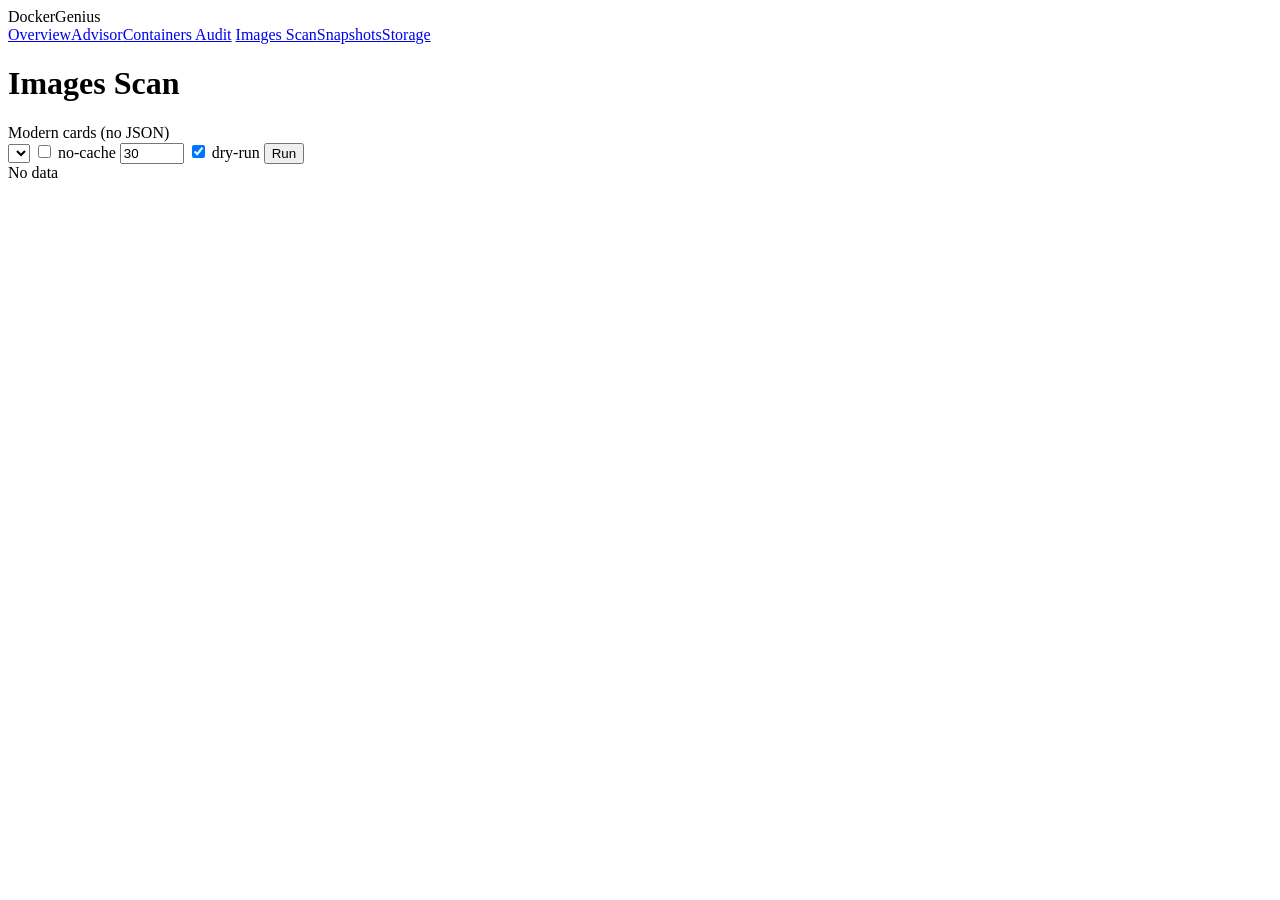
==== dockergenius/ui/web/static/scan.html @ a74afaab "dry run" ====
<!doctype html><html lang="en"><head>
  <meta charset="utf-8"/><meta name="viewport" content="width=device-width,initial-scale=1"/>
  <title>Images Scan</title><link rel="stylesheet" href="/static/styles.css"/>
</head><body>
<div class="app">
  <aside class="sidebar">
    <div class="brand"><span class="dot"></span> DockerGenius</div>
    <div class="nav"><a href="/">Overview</a><a href="/advisor">Advisor</a><a href="/audit">Containers Audit</a>
      <a href="/scan">Images Scan</a><a href="/snapshots">Snapshots</a><a href="/storage">Storage</a></div>
  </aside>
  <main class="content">
    <h1>Images Scan</h1><div class="subtitle">Modern cards (no JSON)</div>
    <div class="card">
      <div class="row">
        <select id="image_select"></select>
        <label><input id="no_cache" type="checkbox"/> no-cache</label>
        <input id="cache_minutes" type="number" min="1" max="1440" value="30"/>
        <label><input id="dry_run" type="checkbox" checked/> dry‑run</label>
        <button class="btn-primary" onclick="runScan()">Run</button>
      </div>
      <div id="scan-kpi" class="kpi">No data</div>
      <div id="scan-cards"></div>
    </div>
  </main>
</div>
<script src="/static/app.js"></script>
<script>
async function runScan(){
  const image = $("image_select").value;
  const noCache = $("no_cache").checked;
  const cm = $("cache_minutes").value;
  const dry = $("dry_run").checked;
  const q = image ? `&image=${encodeURIComponent(image)}` : "";
  const d = await jget(`/images/scan?no_cache=${noCache}&cache_minutes=${cm}${q}&dry_run=${dry}`);
  state.scan = d;
  const s = d.summary;
  $("scan-kpi").textContent = `Total ${s.total_vulns} | Critical ${s.CRITICAL} | High ${s.HIGH}`;
  renderScan("scan-cards", d);
}
loadImages("image_select").then(runScan);
</script>
</body></html>
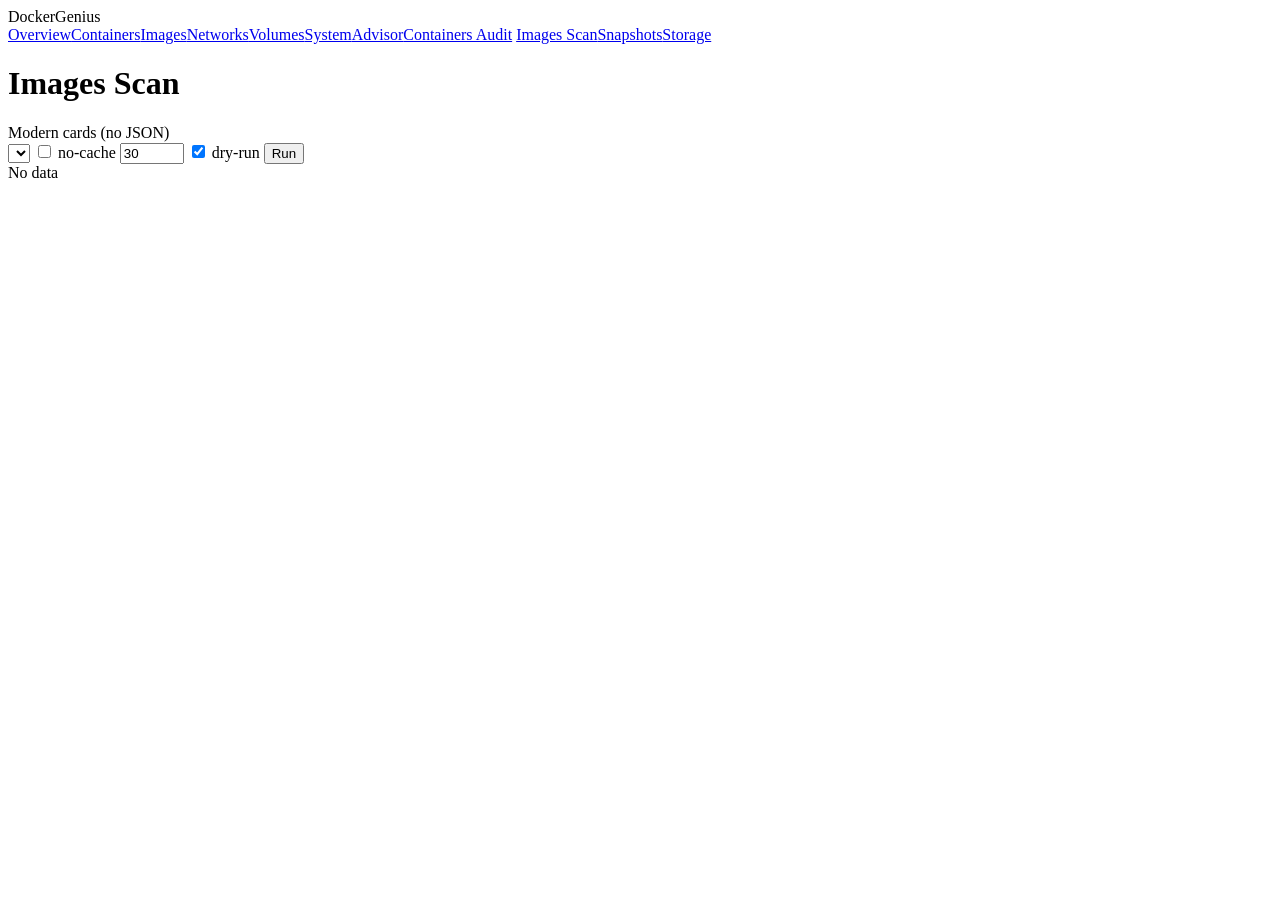
==== commit 8c006f6a: "new" ====
--- a/dockergenius/ui/web/static/scan.html
+++ b/dockergenius/ui/web/static/scan.html
@@ -5,7 +5,7 @@
 <div class="app">
   <aside class="sidebar">
     <div class="brand"><span class="dot"></span> DockerGenius</div>
-    <div class="nav"><a href="/">Overview</a><a href="/advisor">Advisor</a><a href="/audit">Containers Audit</a>
+    <div class="nav"><a href="/">Overview</a><a href="/containers">Containers</a><a href="/images">Images</a><a href="/networks">Networks</a><a href="/volumes">Volumes</a><a href="/system">System</a><a href="/advisor">Advisor</a><a href="/audit">Containers Audit</a>
       <a href="/scan">Images Scan</a><a href="/snapshots">Snapshots</a><a href="/storage">Storage</a></div>
   </aside>
   <main class="content">
